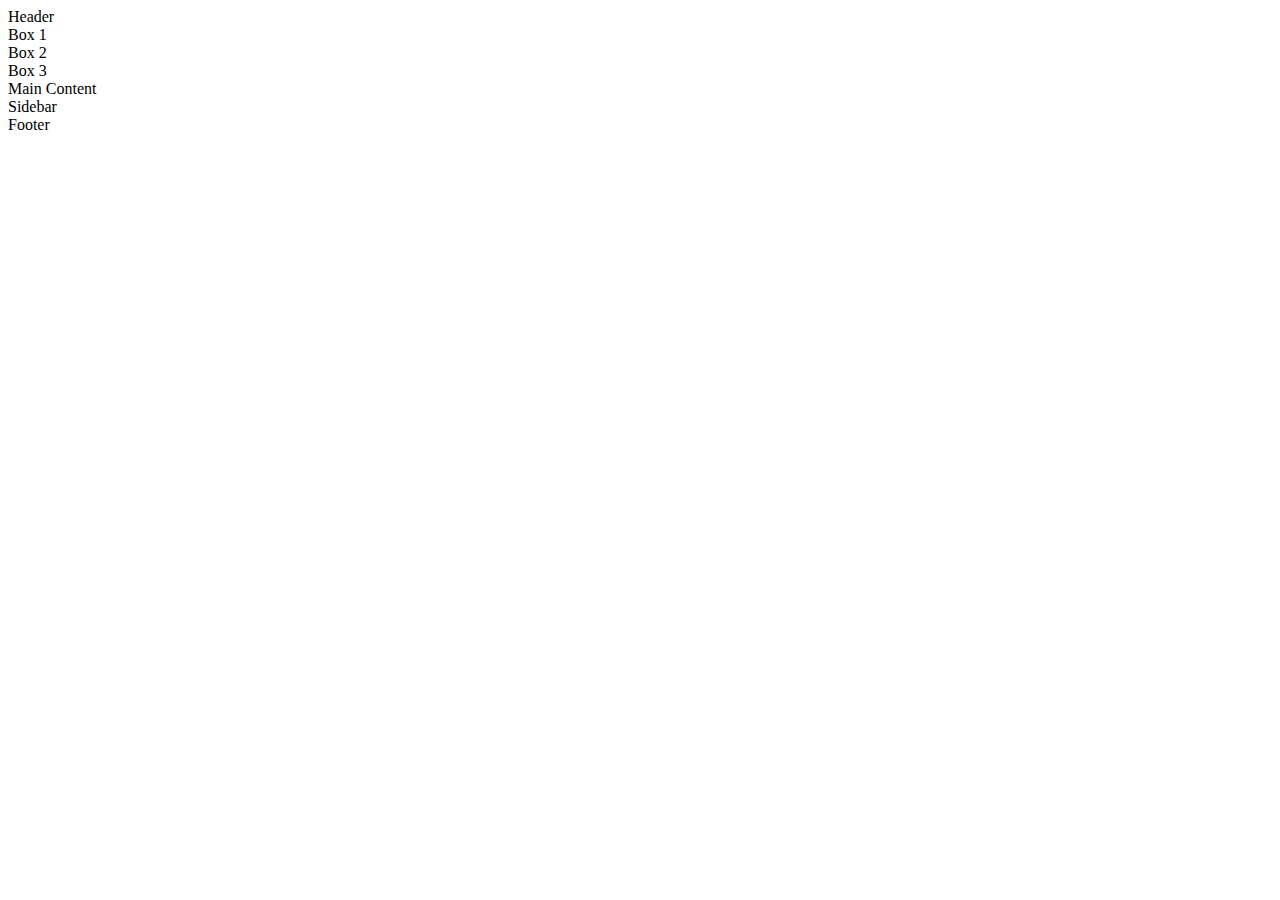
==== grid/grid_layout/index.html @ b3cdcdcf "starter code" ====
<!DOCTYPE html>
<html lang="en">
  <head>
    <meta charset="UTF-8" />
    <meta http-equiv="X-UA-Compatible" content="IE=edge" />
    <meta name="viewport" content="width=device-width, initial-scale=1.0" />
    <link rel="stylesheet" typ="txt/css" href="line_numbers.css" />
    <title>CSS Grid Layout Example</title>
  </head>
  <body>
    <div class="container">
      <div class="header">Header</div>
      <div class="small-box one">Box 1</div>
      <div class="small-box two">Box 2</div>
      <div class="small-box three">Box 3</div>
      <div class="main-content">Main Content</div>
      <div class="sidebar">Sidebar</div>
      <div class="footer">Footer</div>
    </div>
  </body>
</html>
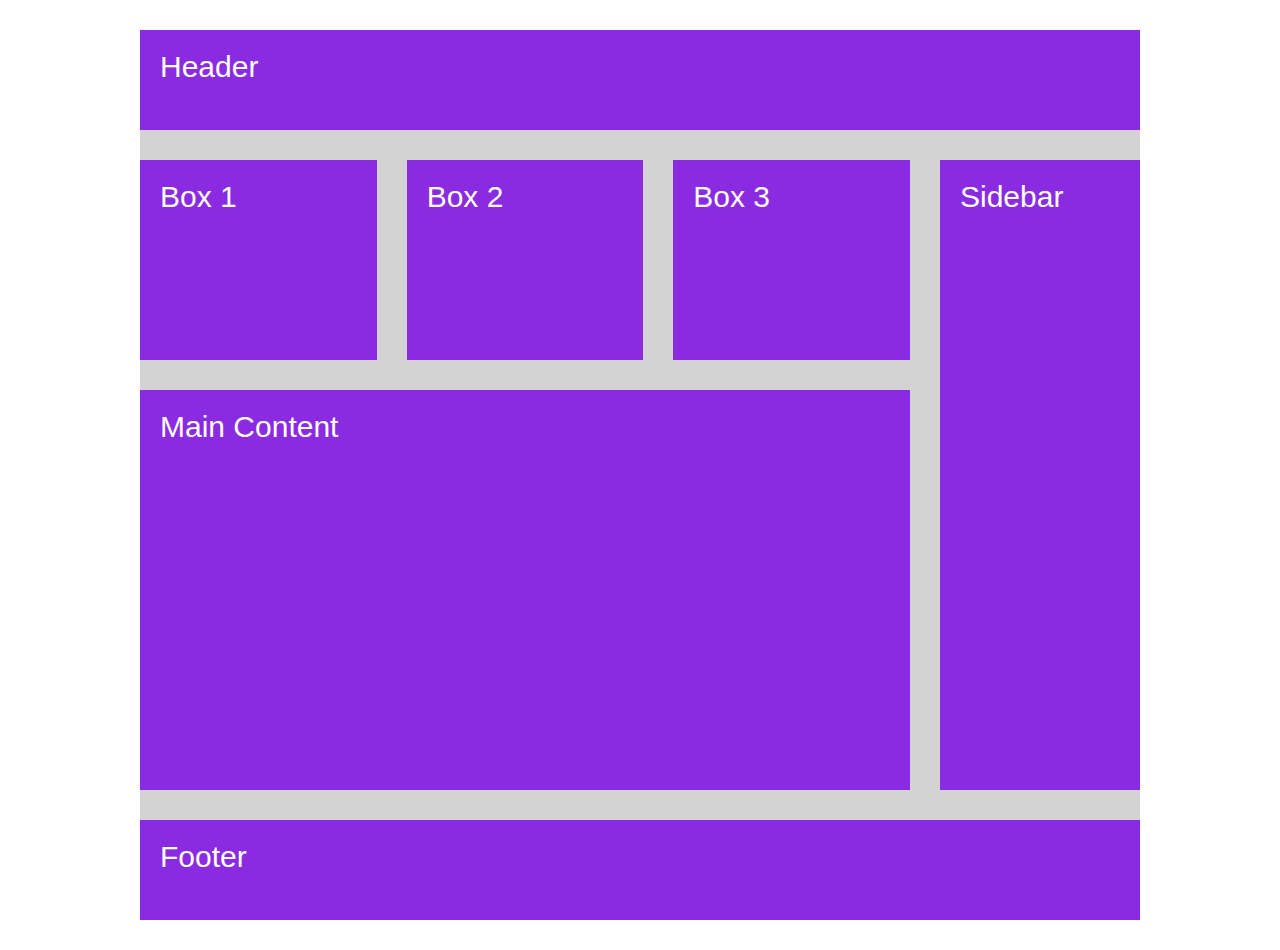
==== commit 50eadaba: "finished example" ====
--- a/grid/grid_layout/index.html
+++ b/grid/grid_layout/index.html
@@ -4,7 +4,7 @@
     <meta charset="UTF-8" />
     <meta http-equiv="X-UA-Compatible" content="IE=edge" />
     <meta name="viewport" content="width=device-width, initial-scale=1.0" />
-    <link rel="stylesheet" typ="txt/css" href="line_numbers.css" />
+    <link rel="stylesheet" typ="txt/css" href="namig_areas.css" />
     <title>CSS Grid Layout Example</title>
   </head>
   <body>
--- a/grid/grid_layout/namig_areas.css
+++ b/grid/grid_layout/namig_areas.css
@@ -0,0 +1,55 @@
+/*METOD 3: naming areas*/
+.container {
+  background-color: lightgray;
+  display: grid;
+  width: 1000px;
+  margin: 30px auto;
+  gap: 30px;
+  grid-template-rows: 100px 200px 400px 100px;
+  grid-template-columns: repeat(3, 1fr) 200px;
+  grid-template-areas:
+    "head head head head"
+    "box-1 box-2 box-3 side"
+    "main main main side"
+    "foot foot foot foot";
+}
+
+.header,
+.small-box,
+.main-content,
+.sidebar,
+.footer {
+  background-color: blueviolet;
+  padding: 20px;
+  color: white;
+  font-size: 30px;
+  font-family: sans-serif;
+}
+
+.header {
+  grid-area: head;
+}
+
+.small-box .one {
+  grid-area: box-1;
+}
+
+.small-box .two {
+  grid-area: box-2;
+}
+
+.small-box .three {
+  grid-area: box-3;
+}
+
+.sidebar {
+  grid-area: side;
+}
+
+.main-content {
+  grid-area: main;
+}
+
+.footer {
+  grid-area: foot;
+}
